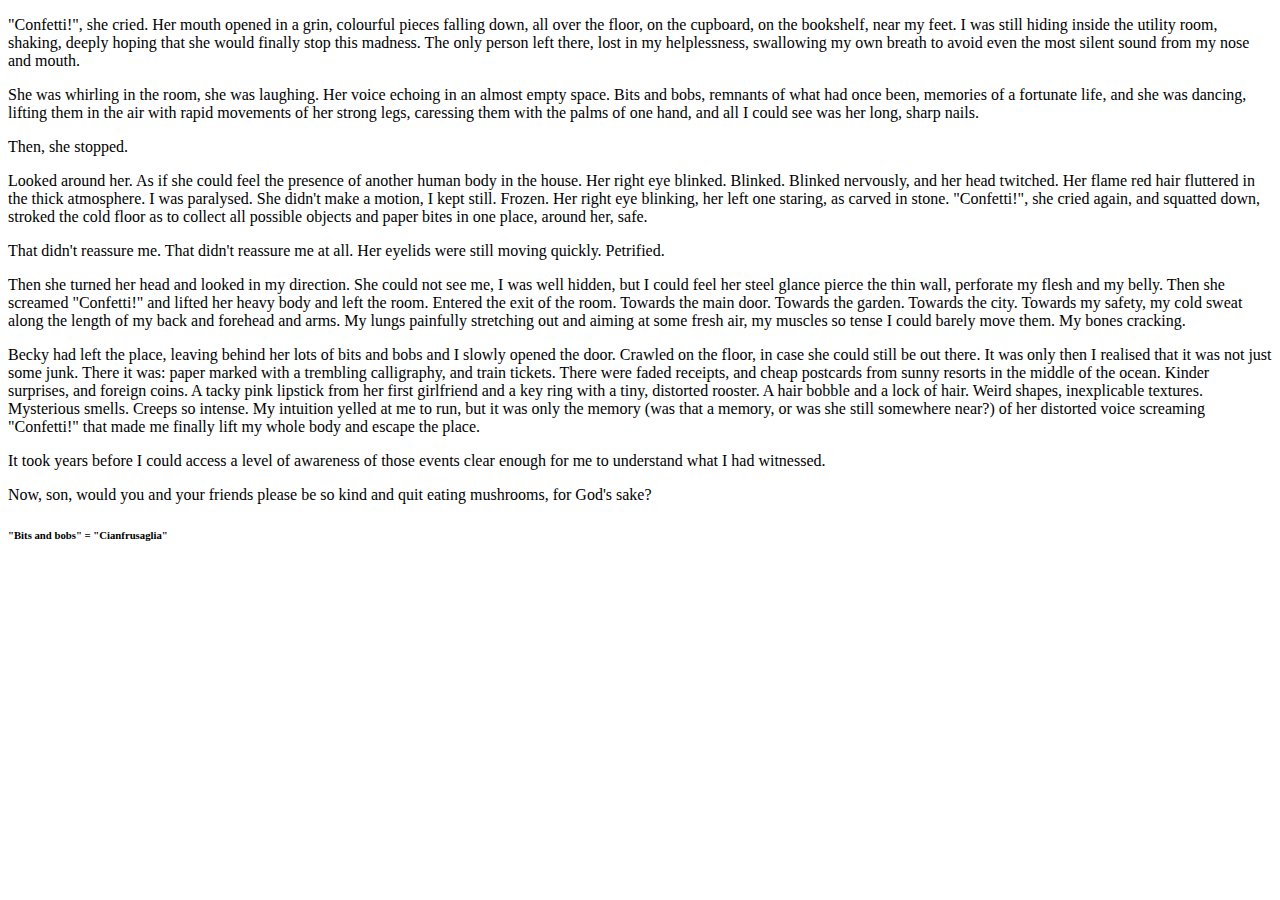
==== Betty has bits and bobs.html @ 86a74abf "Added Bits and bobs" ====
<!DOCTYPE html>
<html>
<meta charset = "utf-8">
<head>
  <title>Becky has lots of bits and bobs</title>
</head>
<body>
  <p>"Confetti!", she cried. Her mouth opened in a grin, colourful pieces falling down, all over the floor, on the cupboard, on the bookshelf, near my feet. I was still hiding inside the utility room, shaking, deeply hoping that she would finally stop this madness. The only person left there, lost in my helplessness, swallowing my own breath to avoid even the most silent sound from my nose and mouth.</p>
  <p>She was whirling in the room, she was laughing. Her voice echoing in an almost empty space. Bits and bobs, remnants of what had once been, memories of a fortunate life, and she was dancing, lifting them in the air with rapid movements of her strong legs, caressing them with the palms of one hand, and all I could see was her long, sharp nails.</p>
  <p>Then, she stopped.</p>
  <p>Looked around her. As if she could feel the presence of another human body in the house. Her right eye blinked. Blinked. Blinked nervously, and her head twitched. Her flame red hair fluttered in the thick atmosphere. I was paralysed. She didn't make a motion, I kept still. Frozen. Her right eye blinking, her left one staring, as carved in stone.
  "Confetti!", she cried again, and squatted down, stroked the cold floor as to collect all possible objects and paper bites in one place, around her, safe.</p>
  <p>That didn't reassure me. That didn't reassure me at all. Her eyelids were still moving quickly. 
  Petrified.</p>
  <p>Then she turned her head and looked in my direction. She could not see me, I was well hidden, but I could feel her steel glance pierce the thin wall, perforate my flesh and my belly. Then she screamed "Confetti!" and lifted her heavy body and left the room. Entered the exit of the room. Towards the main door. Towards the garden. Towards the city. Towards my safety, my cold sweat along the length of my back and forehead and arms. My lungs painfully stretching out and aiming at some fresh air, my muscles so tense I could barely move them. My bones cracking.</p>
  <p>Becky had left the place, leaving behind her lots of bits and bobs and I slowly opened the door. Crawled on the floor, in case she could still be out there. It was only then I realised that it was not just some junk. There it was: paper marked with a trembling calligraphy, and train tickets. There were faded receipts, and cheap postcards from sunny resorts in the middle of the ocean. Kinder surprises, and foreign coins. A tacky pink lipstick from her first girlfriend and a key ring with a tiny, distorted rooster. A hair bobble and a lock of hair. Weird shapes, inexplicable textures. Mysterious smells. Creeps so intense. My intuition yelled at me to run, but it was only the memory (was that a memory, or was she still somewhere near?) of her distorted voice screaming "Confetti!" that made me finally lift my whole body and escape the place.</p>
  <p>It took years before I could access a level of awareness of those events clear enough for me to understand what I had witnessed.</p>
  <p>Now, son, would you and your friends please be so kind and quit eating mushrooms, for God's sake?</p>
  <h6>"Bits and bobs" = "Cianfrusaglia"</h6>  
</body>
</html>
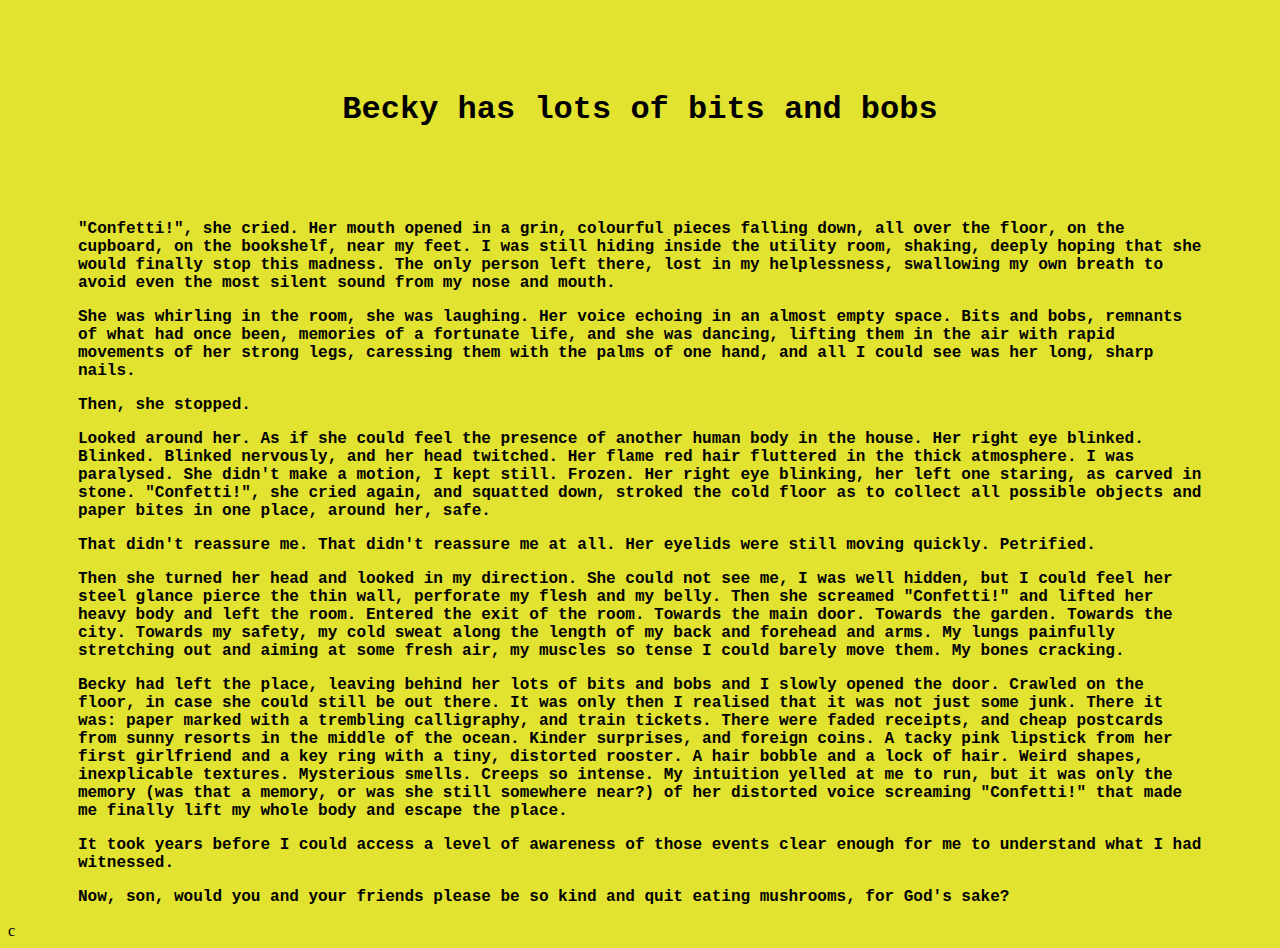
==== commit 45ef1009: "minor style changes" ====
--- a/Betty has bits and bobs.html
+++ b/Betty has bits and bobs.html
@@ -3,8 +3,23 @@
 <meta charset = "utf-8">
 <head>
   <title>Becky has lots of bits and bobs</title>
+  <style>
+    body {
+      background-color: #E2E230;
+    }
+    p {padding-left: 70px;
+      padding-right: 70px;
+      font-family: "Courier New", Courier, monospace;
+      font-weight: bold;
+    }
+    h1 {padding: 70px;
+    font-family: "Courier New", Courier, monospace;
+    font-weight: bold;
+    text-align: center;}
+  </style> 
 </head>
 <body>
+  <h1>Becky has lots of bits and bobs</h1>
   <p>"Confetti!", she cried. Her mouth opened in a grin, colourful pieces falling down, all over the floor, on the cupboard, on the bookshelf, near my feet. I was still hiding inside the utility room, shaking, deeply hoping that she would finally stop this madness. The only person left there, lost in my helplessness, swallowing my own breath to avoid even the most silent sound from my nose and mouth.</p>
   <p>She was whirling in the room, she was laughing. Her voice echoing in an almost empty space. Bits and bobs, remnants of what had once been, memories of a fortunate life, and she was dancing, lifting them in the air with rapid movements of her strong legs, caressing them with the palms of one hand, and all I could see was her long, sharp nails.</p>
   <p>Then, she stopped.</p>
@@ -16,6 +31,5 @@
   <p>Becky had left the place, leaving behind her lots of bits and bobs and I slowly opened the door. Crawled on the floor, in case she could still be out there. It was only then I realised that it was not just some junk. There it was: paper marked with a trembling calligraphy, and train tickets. There were faded receipts, and cheap postcards from sunny resorts in the middle of the ocean. Kinder surprises, and foreign coins. A tacky pink lipstick from her first girlfriend and a key ring with a tiny, distorted rooster. A hair bobble and a lock of hair. Weird shapes, inexplicable textures. Mysterious smells. Creeps so intense. My intuition yelled at me to run, but it was only the memory (was that a memory, or was she still somewhere near?) of her distorted voice screaming "Confetti!" that made me finally lift my whole body and escape the place.</p>
   <p>It took years before I could access a level of awareness of those events clear enough for me to understand what I had witnessed.</p>
   <p>Now, son, would you and your friends please be so kind and quit eating mushrooms, for God's sake?</p>
-  <h6>"Bits and bobs" = "Cianfrusaglia"</h6>  
-</body>
+c</body>
 </html>  